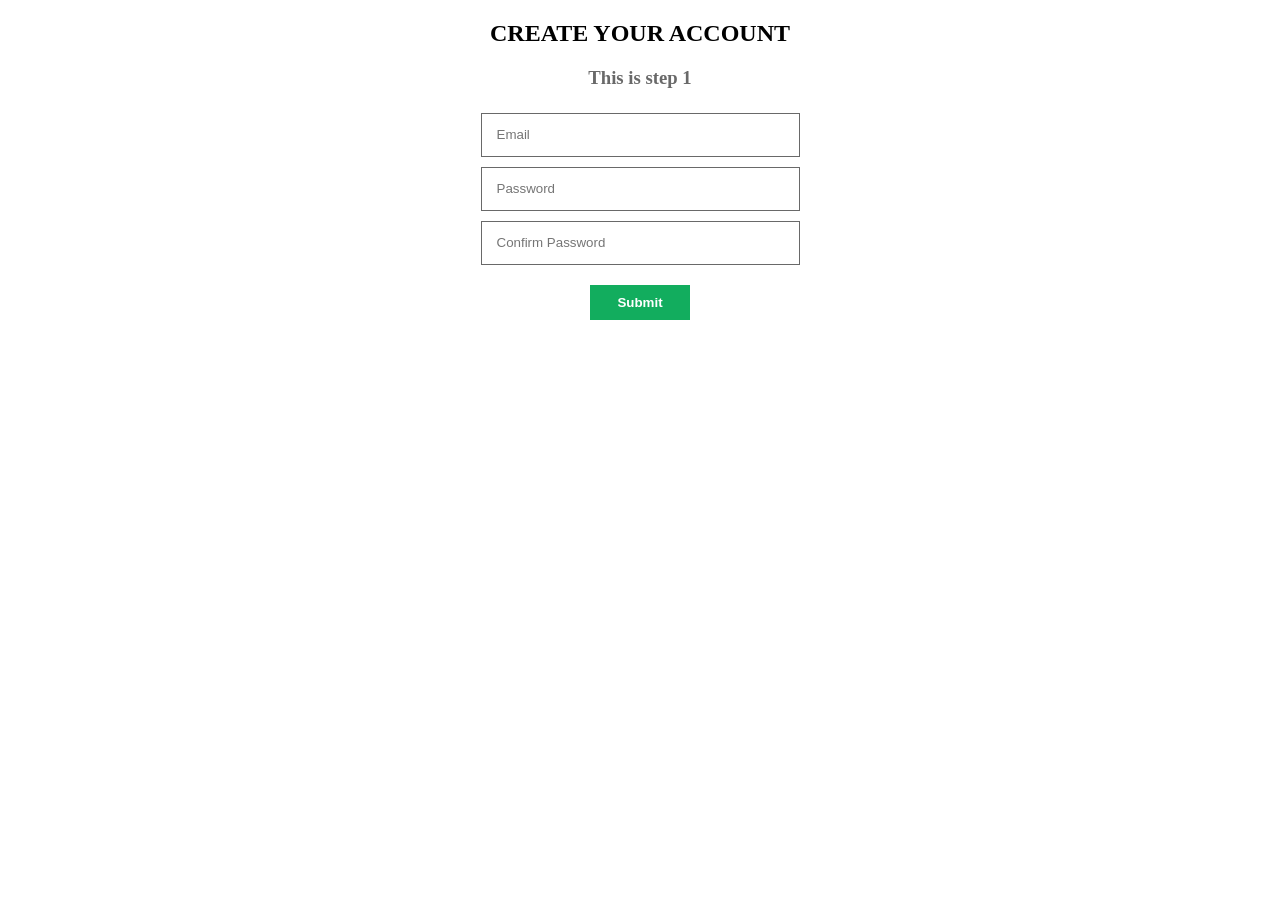
==== reto2-1.html @ 4f93d39f "Retos Semana 2" ====
<!DOCTYPE html>
<html lang="en">
<head>
    <meta charset="UTF-8">
    <meta name="viewport" content="width=device-width, initial-scale=1.0">
    <link rel="stylesheet" href="./reto2-1css.css">
    <title>Retos Semana 02</title>
</head>
<body class="cuerpo">
    <header>
        <h2>CREATE YOUR ACCOUNT</h2>
        <h3>This is step 1</h3>
    </header>
    <main>
        <section>
            <form action="">
                <input class="texto" type="email" name="email" id="email" placeholder="Email" required>
                <br>
                <input class="texto" type="password" name="password" id="password" placeholder="Password">
                <br>
                <input class="texto" type="password" name="confirm_password" id="confirm_password" placeholder="Confirm Password">
                <br>
                <input class="button" type="submit">
            </form>
        </section>
    </main>
</body>
</html>
---- reto2-1css.css ----
.cuerpo{
    text-align: center;
    font-family: calibri;
}

.cuerpo h3{
    color: dimgrey;
}

.texto{
    width: 300px;
    height: 40px;
    margin: 5px;
    padding-left: 15px;
    border-width: 1px;
    border-style: solid;
    border-color: dimgrey;
}

.inputs ::placeholder{
    font-weight: bold;
    color: dimgrey;
}

.button{
    height: 35px;
    margin: 15px;
    width: 100px;  
    border-style: none;
    background-color: #12AD5E;
    font-weight: bold;
    color: white;
}
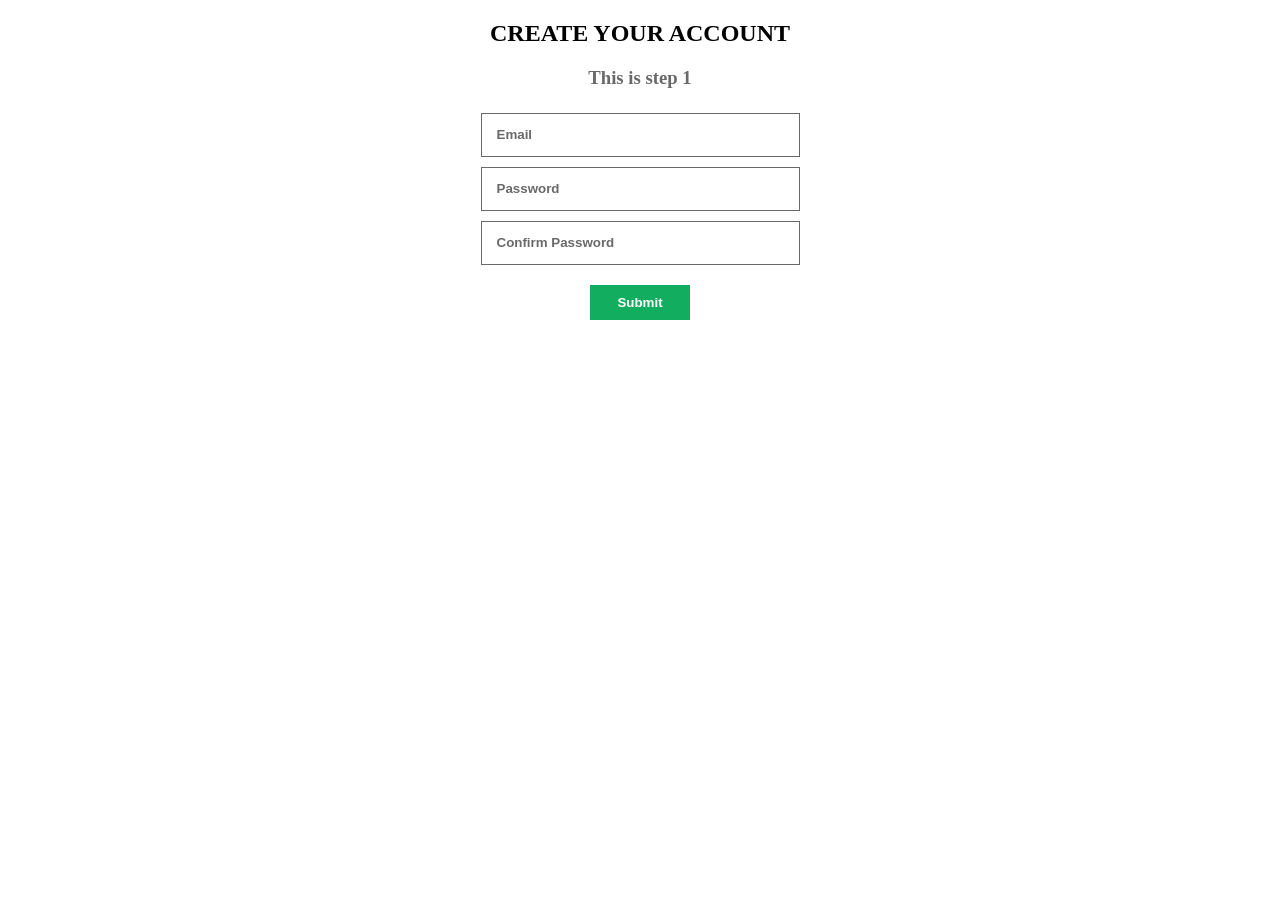
==== commit 1666c0ec: "Retos Semana 2 - Ejercicios 2 y 3" ====
--- a/reto2-1.html
+++ b/reto2-1.html
@@ -4,22 +4,17 @@
     <meta charset="UTF-8">
     <meta name="viewport" content="width=device-width, initial-scale=1.0">
     <link rel="stylesheet" href="./reto2-1css.css">
-    <title>Retos Semana 02</title>
+    <title>Reto 1 - Semana 02</title>
 </head>
-<body class="cuerpo">
-    <header>
-        <h2>CREATE YOUR ACCOUNT</h2>
-        <h3>This is step 1</h3>
-    </header>
+<body>
     <main>
         <section>
-            <form action="">
+            <form class="cuerpo">
+                <h2>CREATE YOUR ACCOUNT</h2>
+                <h3>This is step 1</h3>
                 <input class="texto" type="email" name="email" id="email" placeholder="Email" required>
-                <br>
                 <input class="texto" type="password" name="password" id="password" placeholder="Password">
-                <br>
                 <input class="texto" type="password" name="confirm_password" id="confirm_password" placeholder="Confirm Password">
-                <br>
                 <input class="button" type="submit">
             </form>
         </section>
--- a/reto2-1css.css
+++ b/reto2-1css.css
@@ -1,4 +1,6 @@
 .cuerpo{
+    width: 330px;
+    margin: auto;
     text-align: center;
     font-family: calibri;
 }
@@ -17,7 +19,7 @@
     border-color: dimgrey;
 }
 
-.inputs ::placeholder{
+input::placeholder{
     font-weight: bold;
     color: dimgrey;
 }
